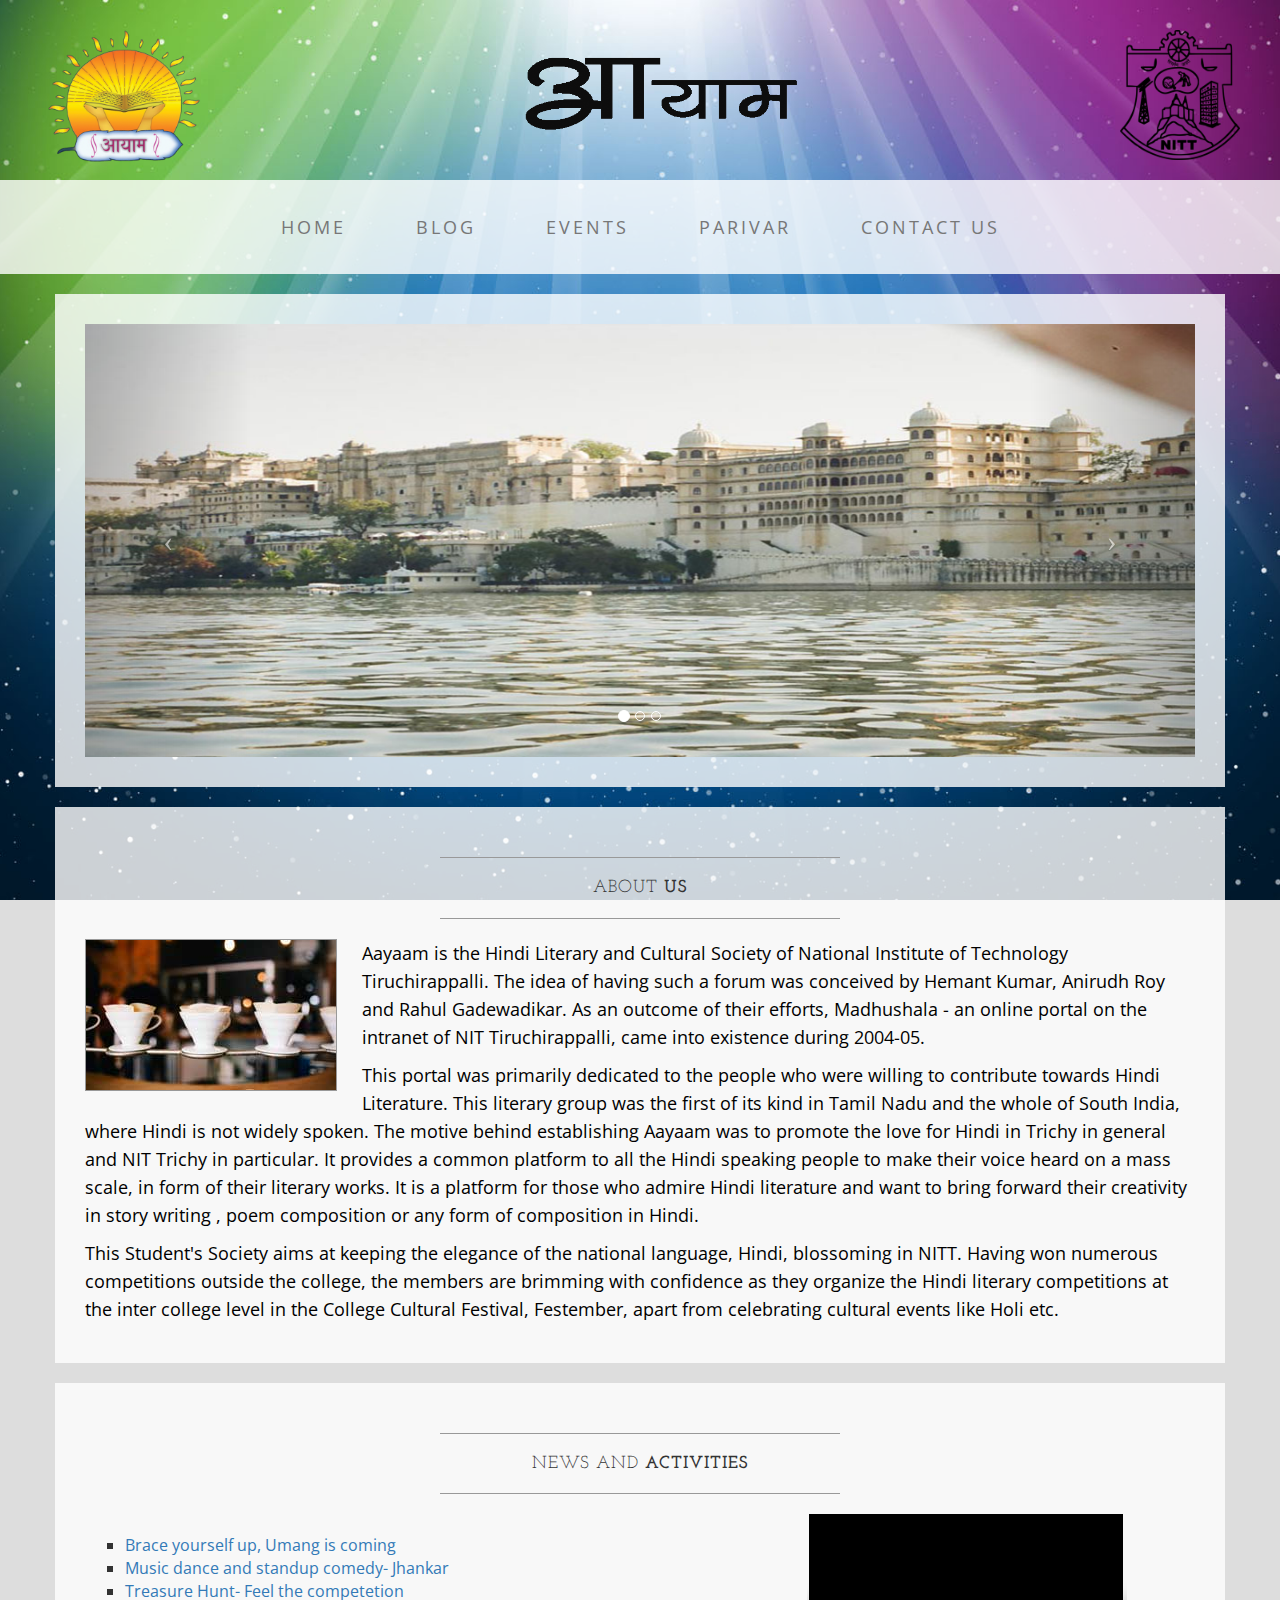
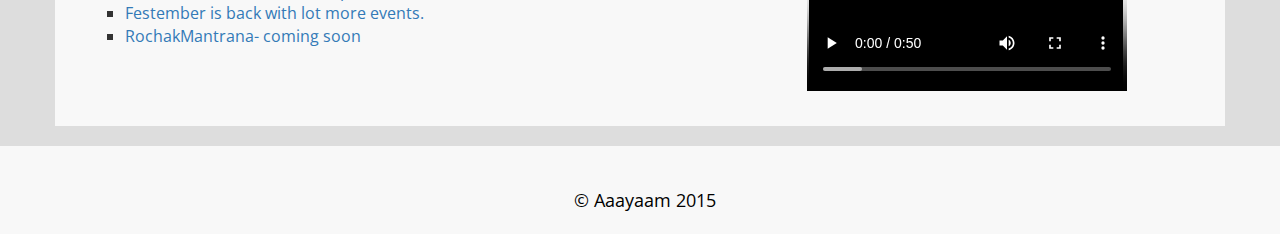
==== index.html @ 9b0ab0f2 "home events and contact us almost done" ====
<!DOCTYPE html>
<html lang="en">

<head>

    <meta charset="utf-8">
    <meta http-equiv="X-UA-Compatible" content="IE=edge">
    <meta name="viewport" content="width=device-width, initial-scale=1">
    <meta name="description" content="">
    <meta name="author" content="">
    <meta name="viewport" content="width=device-width, initial-scale=1, maximum-scale=1">
    <link href="css/slider.css" rel="stylesheet" type="text/css" media="all"/>

    <script type="text/javascript" src="js/jquery-1.9.0.min.js"></script>

    <script type="text/javascript" src="js/jquery.nivo.slider.js"></script>

    <script type="text/javascript">
    
        $(window).load(function() {
       // $('#slider').nivoSlider();
    });

        $(".more").toggle(function(){
    $(this).text("less..").siblings(".complete").show();    
}, function(){
    $(this).text("more..").siblings(".complete").hide();    
});
    </script>
</style>

    <title>Aayaam</title>
    <img src="">
    <!-- Bootstrap Core CSS -->
    <link href="css/bootstrap.min.css" rel="stylesheet">

    <!-- Custom CSS -->
    <link href="css/business-casual.css" rel="stylesheet">

    <!-- Fonts -->
    <link href="http://fonts.googleapis.com/css?family=Open+Sans:300italic,400italic,600italic,700italic,800italic,400,300,600,700,800" rel="stylesheet" type="text/css">
    <link href="http://fonts.googleapis.com/css?family=Josefin+Slab:100,300,400,600,700,100italic,300italic,400italic,600italic,700italic" rel="stylesheet" type="text/css">

    <!-- HTML5 Shim and Respond.js IE8 support of HTML5 elements and media queries -->
    <!-- WARNING: Respond.js doesn't work if you view the page via file:// -->
    <!--[if lt IE 9]>
        <script src="https://oss.maxcdn.com/libs/html5shiv/3.7.0/html5shiv.js"></script>
        <script src="https://oss.maxcdn.com/libs/respond.js/1.4.2/respond.min.js"></script>
    <![endif]-->

</head>

<body>



    <div class="mybrand">
    </div>
    <div class="address-bar">
    <img style="display:block;float:left;overflow:hidden; margin-left:40px"class"img-left" src="img/mylogo1.png" height="150" width="170">    
    <img style="margin-top:20px;float:centre;overflow:hidden;" class"img-left" src="img/logo1.png" height="100" width="300">
    <img style="margin-top:10px;float:right;overflow:hidden;margin-right:40px" class"img-left" src="img/inst.png" height="130" width="120">
        
        </div>

    <!-- Navigation -->
    <nav  class="navbar navbar-default" role="navigation">
        <div class="container">
            <!-- Brand and toggle get grouped for better mobile display -->
            <div class="navbar-header">
                <button type="button" class="navbar-toggle" data-toggle="collapse" data-target="#bs-example-navbar-collapse-1">
                    <span class="sr-only">Toggle navigation</span>
                    <span class="icon-bar"></span>
                    <span class="icon-bar"></span>
                    <span class="icon-bar"></span>
                </button>
                <!-- navbar-brand is hidden on larger screens, but visible when the menu is collapsed -->
                <a class="navbar-brand" href="index.html">Business Casual</a>
            </div>
            <!-- Collect the nav links, forms, and other content for toggling -->
            <div class="collapse navbar-collapse" id="bs-example-navbar-collapse-1">
                <ul class="nav navbar-nav">
                    <li>
                        <a href="index.html">Home</a>
                    </li>
                    <li>
                        <a href="index.html">Blog</a>
                    </li>
                    <li>
                        <a href="events.html">Events</a>
                    </li>
                    <li>
                        <a href="index.html">Parivar</a>
                    </li>
                    <li>
                        <a href="contact.html">Contact us</a>
                    </li>
                </ul>
            </div>
            <!-- /.navbar-collapse -->
        </div>
        <!-- /.container -->
    </nav>

    <div class="container">

        <div class="row">
        
            <div class="box">
                <div class="col-lg-12 text-center">
                    <div id="carousel-example-generic" class="carousel slide">
                        <!-- Indicators -->
                        <ol class="carousel-indicators hidden-xs">
                            <li data-target="#carousel-example-generic" data-slide-to="0" class="active"></li>
                            <li data-target="#carousel-example-generic" data-slide-to="1"></li>
                            <li data-target="#carousel-example-generic" data-slide-to="2"></li>
                        </ol>

                        <!-- Wrapper for slides -->
                        <div class="carousel-inner">
                            <div class="item active">
                                <img class="img-responsive img-full" src="img/5.jpg" alt="">
                            </div>
                            <div class="item">
                                <img class="img-responsive img-full" src="img/2.jpg" alt="">
                            </div>
                            <div class="item">
                                <img class="img-responsive img-full" src="img/3.jpg" alt="">
                            </div>
                            <div class="item">
                                <img class="img-responsive img-full" src="img/4.jpg" alt="">
                            </div>
                            <div class="item">
                                <img class="img-responsive img-full" src="img/5.jpg" alt="">
                            </div>
                            <div class="item">
                                <img class="img-responsive img-full" src="img/6.jpg" alt="">
                            </div>
                        </div>

                        <!-- Controls -->
                        <a class="left carousel-control" href="#carousel-example-generic" data-slide="prev">
                            <span class="icon-prev"></span>
                        </a>
                        <a class="right carousel-control" href="#carousel-example-generic" data-slide="next">
                            <span class="icon-next"></span>
                        </a>
                    </div>
                    <!--
                    <h2 class="brand-before">
                        <small>Welcome to</small>
                    </h2>
                    <h1 class="brand-name">Business Casual</h1>
                    <hr class="tagline-divider">
                    <h2>
                        <small>By
                            <strong>Start Bootstrap</strong>
                        </small>
                    </h2>-->
                </div>
            </div>
        </div>
        
<!--
        <div class="row">



                <div class="wrap">       
                <div class="slider">
                    <div class="slider-wrapper theme-default">
                        <div id="slider" class="nivoSlider">
                            <img src="img/1.jpg" data-thumb="img/1.jpg" alt="" />
                            <img src="img/2.jpg" data-thumb="img/2.jpg" alt="" />
                            <img src="img/3.jpg" data-thumb="img/3.jpg" alt="" />
                            <img src="img/4.jpg" data-thumb="img/4.jpg" alt="" />
                            <img src="img/5.jpg" data-thumb="img/5.jpg" alt="" />
                            <img src="img/6.jpg" data-thumb="img/6.jpg" alt="" />
                            <img src="img/7.jpg" data-thumb="img/7.jpg" alt="" />
                            <img src="img/8.jpg" data-thumb="img/8.jpg" alt="" />
                            <img src="img/9.jpg" data-thumb="img/9.jpg" alt="" />
                            <img src="img/10.jpg" data-thumb="img/10.jpg" alt="" />               
                        </div>
                    </div>
                </div>
            </div>
        </div>
        -->
        <div class="row">
            <div class="box">
                <div class="col-lg-12">
                    <hr>
                    <h2 class="intro-text text-center">About
                        <strong>US</strong>
                    </h2>
                    <hr>
                    <img class="img-responsive img-border img-left" src="img/intro-pic.jpg" alt="">
                    <hr class="visible-xs">
                    <p>Aayaam is the Hindi Literary and Cultural Society of National Institute of Technology Tiruchirappalli. The idea of having such a forum was conceived by Hemant Kumar, Anirudh Roy and Rahul Gadewadikar. As an outcome of their efforts, Madhushala - an online portal on the intranet of NIT Tiruchirappalli, came into existence during 2004-05.</p>
        <p>   
        This portal was primarily dedicated to the people who were willing to contribute towards Hindi Literature. This literary group was the first of its kind in Tamil Nadu and the whole of South India, where Hindi is not widely spoken. The motive behind establishing Aayaam was to promote the love for Hindi in Trichy in general and NIT Trichy in particular. It provides a common platform to all the Hindi speaking people to make their voice heard on a mass scale, in form of their literary works. It is a platform for those who admire Hindi literature and want to bring forward their creativity in story writing , poem composition or any form of composition in Hindi.</p>
        <p>        This Student's Society aims at keeping the elegance of the national language, Hindi, blossoming in NITT. Having won numerous competitions outside the college, the members are brimming with confidence as they organize the Hindi literary competitions at the inter college level in the College Cultural Festival, Festember, apart from celebrating cultural events like Holi etc.</p>
                </div>
            </div>
        </div>

        <div class="row">
            <div class="box">
                <div class="col-lg-12">
                    <hr>
                    <h2 class="intro-text text-center">News and 
                        <strong>Activities</strong>
                    </h2>
                    <hr>
                    <div class="news_vid">
                    <leftt>
    <div class="news">
            
            <div class="divider1"></div>

            <ul style="list-style-type:square">
              <li><a href="#">Brace yourself up, Umang is coming</a></li>
              <li><a href="#">Music dance and standup comedy- Jhankar</a></li>
               <li><a href="#">Treasure Hunt- Feel the competetion</a></li>
                
              <li><a href="#">Festember is back with lot more events.</a></li>
              <li><a href="#">RochakMantrana- coming soon</a></li>
            </ul>
    </div>
    </leftt>
   
    <div class="vid">
            
            
            <video controls="" name="media" style="height: 177px; width: 320px"><source src="videos/teaser.mp4" type="video/mp4" ></video>
           
    </div>
   
</div>
                </div>
            </div>
        </div>

    </div>
    <!-- /.container -->

    <footer>
        <div class="container">
            <div class="row">
            <!--
                <div class="col-lg-12 text-center">
                    <p>Copyright &copy; Your Website 2014</p>
                </div>
            -->


            <div class="copyright">
   
              <!-- facebook -->

    <!-- Twitter 
    <a href="https://twitter.com/share?url=https://simplesharebuttons.com&amp;name=Simple Share Buttons&amp;hashtags=simplesharebuttons" target="_blank">
        <img  style="margin-left: 20px;overflow:hidden; " src="https://simplesharebuttons.com/images/somacro/twitter.png" alt="Twitter" />
    </a>-->
    <br>
         <p style="text-align: center; color: black">&nbsp;&nbsp;© Aaayaam 2015
             
              </p>

              
     
</div>




            </div>
        </div>
    </footer>

    <!-- jQuery -->
    <script src="js/jquery.js"></script>

    <!-- Bootstrap Core JavaScript -->
    <script src="js/bootstrap.min.js"></script>

    <!-- Script to Activate the Carousel -->
    <script>
    $('.carousel').carousel({
        interval: 5000 //changes the speed
    })
    </script>

</body>

</html>
---- css/slider.css ----
.nivoSlider {
	position:relative;
	width:100%;
	height:auto;
	overflow: hidden;
}
.nivoSlider img {
	position:absolute;
	top:0px;
	left:0px;
	max-width: none;
}
.nivo-main-image {
	display: block !important;
	position: relative !important; 
	width: 100% !important;
}

/* If an image is wrapped in a link */
.nivoSlider a.nivo-imageLink {
	position:absolute;
	top:0px;
	left:0px;
	width:100%;
	height:100%;
	border:0;
	padding:0;
	margin:0;
	z-index:6;
	display:none;
	background:white; 
	filter:alpha(opacity=0); 
	opacity:0;
}
/* The slices and boxes in the Slider */
.nivo-slice {
	display:block;
	position:absolute;
	z-index:5;
	height:100%;
	top:0;
}
.nivo-box {
	display:block;
	position:absolute;
	z-index:5;
	overflow:hidden;
}
.nivo-box img { display:block; }

/* Caption styles */
.nivo-caption {
	position:absolute;
	left:0px;
	bottom:0px;
	background:#000;
	color:#fff;
	width:100%;
	z-index:8;
	padding: 5px 10px;
	opacity: 0.8;
	overflow: hidden;
	display: none;
	-moz-opacity: 0.8;
	filter:alpha(opacity=8);
	-webkit-box-sizing: border-box; /* Safari/Chrome, other WebKit */
	-moz-box-sizing: border-box;    /* Firefox, other Gecko */
	box-sizing: border-box;         /* Opera/IE 8+ */
}
.nivo-caption p {
	padding:5px;
	margin:0;
}
.nivo-caption a {
	display:inline !important;
}
.nivo-html-caption {
    display:none;
}
/* Direction nav styles (e.g. Next & Prev) */
.nivo-directionNav a {
	position:absolute;
	top:45%;
	z-index:9;
	cursor:pointer;
}
.nivo-prevNav {
	left:0px;
}
.nivo-nextNav {
	right:0px;
}
/* Control nav styles (e.g. 1,2,3...) */
.nivo-controlNav {
	text-align:center;
	padding: 15px 0;
}
.nivo-controlNav a {
	cursor:pointer;
}
.nivo-controlNav a.active {
	font-weight:bold;
}
---- css/business-casual.css ----
/*!
 * Start Bootstrap - Business Casual Bootstrap Theme (http://startbootstrap.com)
 * Code licensed under the Apache License v2.0.
 * For details, see http://www.apache.org/licenses/LICENSE-2.0.
 */

body {
    font-family: "Open Sans","Helvetica Neue",Helvetica,Arial,sans-serif;
    background:#ddd url('../img/bg11.jpg') no-repeat center center fixed;
    -webkit-background-size: cover;
    -moz-background-size: cover;
    background-size: cover;
    -o-background-size: cover;
}

h1,
h2,
h3,
h4,
h5,
h6 {
    text-transform: uppercase;
    font-family: "Josefin Slab","Helvetica Neue",Helvetica,Arial,sans-serif;
    font-weight: 700;
    letter-spacing: 1px;
}

p {
    font-size: 1.25em;
    line-height: 1.6;
    color: #000;
}

hr {
    max-width: 400px;
    border-color: #999999;
}
leftt {

    margin-top: 20px;
    height: 100px;
    
    float:left;
width:65%;


}

.news{
    font-size: 16px;
    /*letter-spacing: 1px;*/
}
li {
    display: list-item;
    text-align: -webkit-match-parent;
}
.vid {

    margin-left: 65%;
overflow:hidden;

}
div {
    display: block;
}
.img-left {
        float: left;
        margin-right: 25px;
    }
.brand{
    height: 100px;
    margin-left:10px;
    display: none;
}

.mybrand{
    height: 100px;
    margin-left:10px;
    display: none;
}
.address-bar {
    display: none;
}

.navbar-brand {
    text-transform: uppercase;
    font-weight: 900;
    letter-spacing: 2px;
}

.navbar-nav {
    text-transform: uppercase;
    font-weight: 400;
    letter-spacing: 3px;
}

.img-full {
    min-width: 100%;
}

.brand-before,
.brand-name {
    text-transform: capitalize;
}

.brand-before {
    margin: 15px 0;
}

.brand-name {
    margin: 0;
    font-size: 4em;
}

.tagline-divider {
    margin: 15px auto 3px;
    max-width: 250px;
    border-color: #999999;
}

.box {
    margin-bottom: 20px;
    padding: 30px 15px;
    background: #fff;
    background: rgba(255,255,255,0.8);
}

.intro-text {
    text-transform: uppercase;
    font-size: 1.25em;
    font-weight: 400;
    letter-spacing: 1px;
}

.img-border {
    float: none;
    margin: 0 auto 0;
    border: #999999 solid 1px;
}

.img-left {
    float: none;
    margin: 0 auto 0;
}
.copyright{
    padding:20px;
    float: none;
    width: 100%;
    
    text-align: center;
}
.events_1_of_3 a span {
    position:absolute;
    width: 100%;
    height: 100%;
    top: 0px;
    left: 0px;
    text-align: center;
    line-height:7em;
    color: #fff;
    font-family: 'fontleroybrownregular';
    text-shadow: 0px 1px 1px rgba(255,255,255,0.6);
    font-size:2em;
    opacity: 0;
    filter: alpha(opacity=0); /* internet explorer */
    -ms-filter: "progid:DXImageTransform.Microsoft.Alpha(opacity=0)"; /*IE8*/
    background: rgba(64, 72, 109, 0.61);
    -moz-transition: opacity 0.3s linear;
    -o-transition: opacity 0.3s linear;
    -ms-transition: opacity 0.3s linear;
    transition: opacity 0.3s linear;
}
.events_1_of_3 a:hover span {
    opacity: 1;
    filter: alpha(opacity=99); /* internet explorer */
    -ms-filter: "progid:DXImageTransform.Microsoft.Alpha(opacity=99)"; /*IE8*/
}


footer {
    background: #fff;
    background: rgba(255,255,255,0.8);
}

footer p {
    margin: 0;
    
}

@media screen and (min-width:768px) {
    .brand {
        display: inherit;
        margin: 0;
        padding: 30px 0 10px;
        text-align: center;
        text-shadow: 1px 1px 2px rgba(0,0,0,0.5);
        font-family: "Josefin Slab","Helvetica Neue",Helvetica,Arial,sans-serif;
        font-size: 5em;
        font-weight: 700;
        line-height: normal;
        color: #fff;
    }

    .top-divider {
        margin-top: 0;
    }

    .img-left {
        float: left;
        margin-right: 25px;
    }

    .address-bar {
        display: inherit;
        margin: 0;
        padding: 0 0 40px;
        text-align: center;
        text-shadow: 1px 1px 2px rgba(0,0,0,0.5);
        text-transform: uppercase;
        font-size: 1.25em;
        font-weight: 400;
        letter-spacing: 3px;
        color: #fff;
    }

    .navbar {
        border-radius: 0;
    }

    .navbar-header {
        display: none;
    }

    .navbar {
        min-height: 0;
    }

    .navbar-default {
        border: none;
        background: #fff;
        background: rgba(255,255,255,0.8);
    }

    .nav>li>a {
        padding: 35px;
    }

    .navbar-nav>li>a {
        line-height: normal;
    }

    .navbar-nav {
        display: table;
        float: none;
        margin: 0 auto;
        table-layout: fixed;
        font-size: 1.25em;
    }
}

@media screen and (min-width:1200px) {
    .box:after {
        content: '';
        display: table;
        clear: both;
    }
}
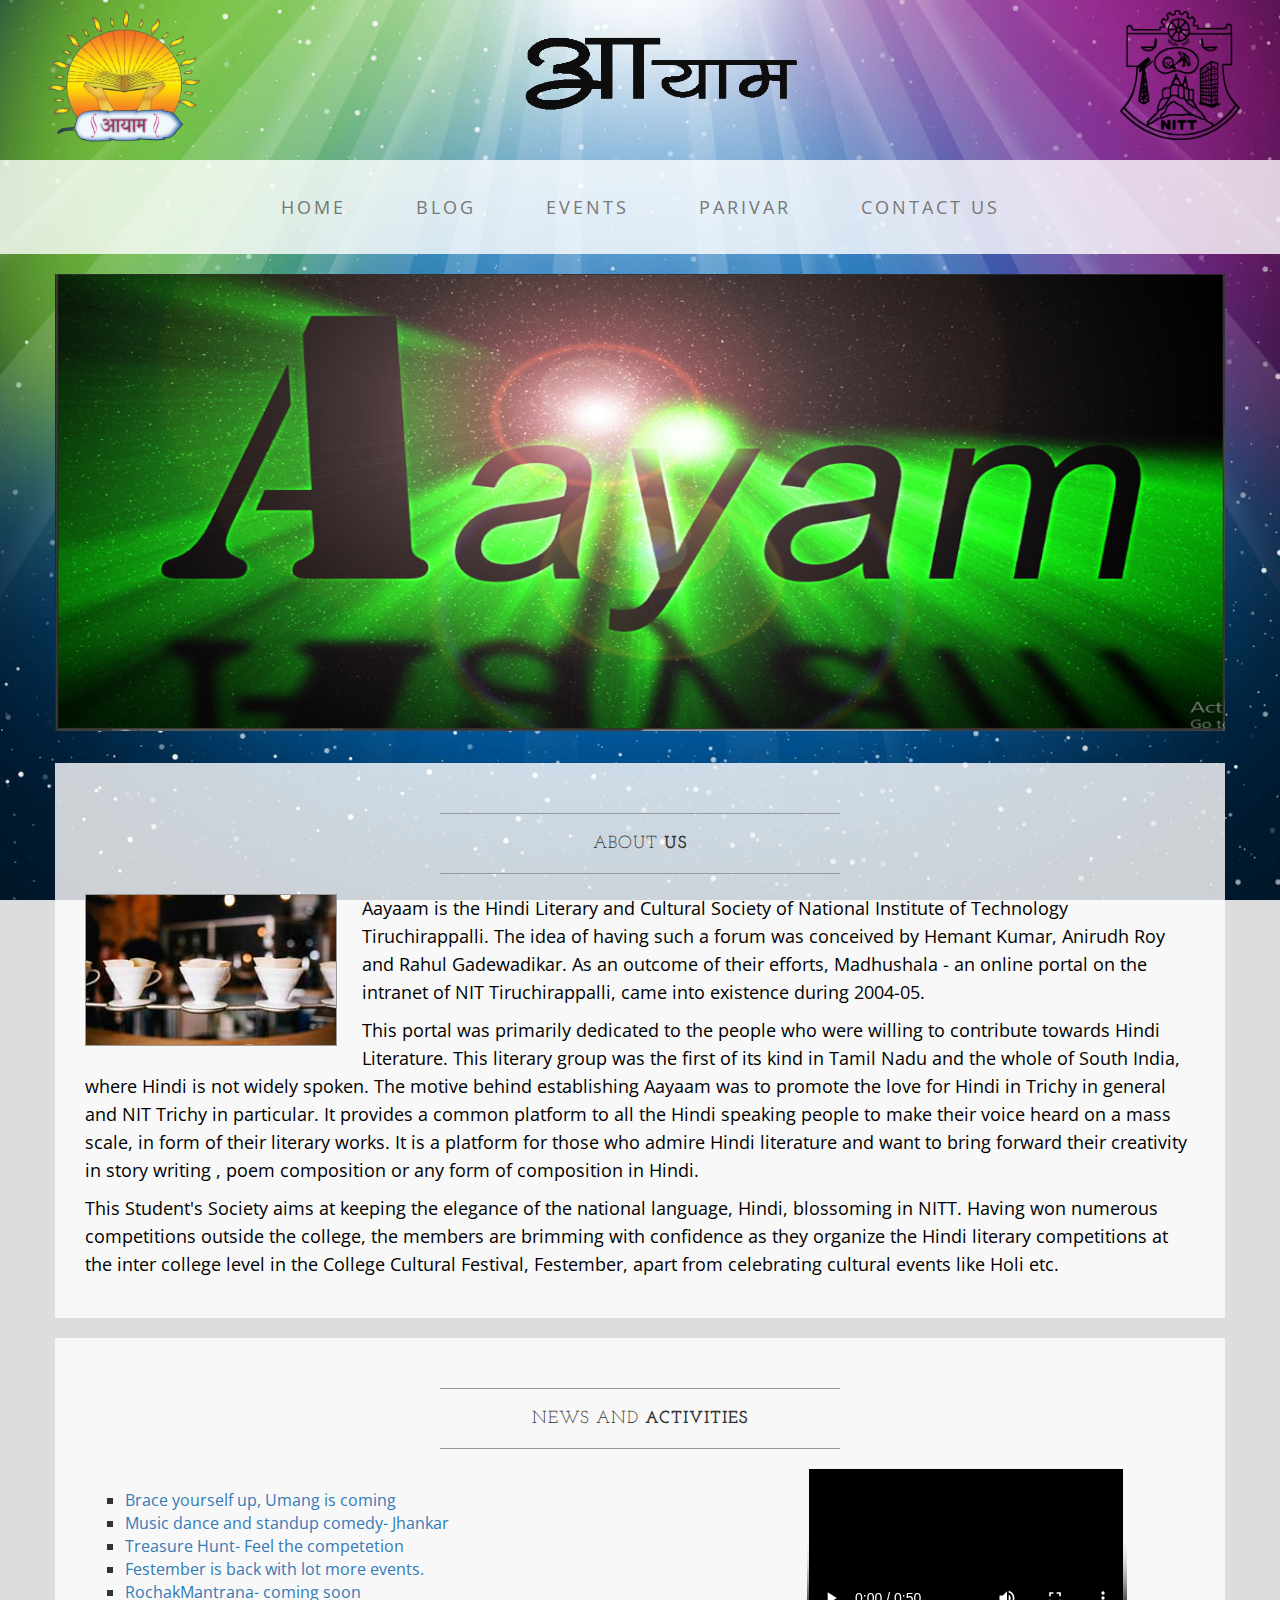
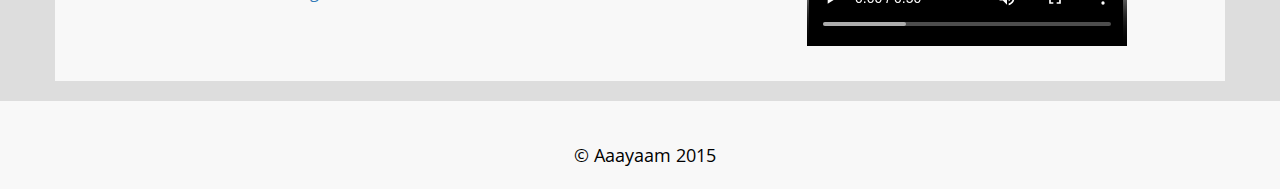
==== commit 3512ca05: "home page slider" ====
--- a/index.html
+++ b/index.html
@@ -2,12 +2,8 @@
 <html lang="en">
 
 <head>
-
-    <meta charset="utf-8">
-    <meta http-equiv="X-UA-Compatible" content="IE=edge">
-    <meta name="viewport" content="width=device-width, initial-scale=1">
-    <meta name="description" content="">
-    <meta name="author" content="">
+    <title>Aayaam</title>
+    <meta charset="UTF-8">
     <meta name="viewport" content="width=device-width, initial-scale=1, maximum-scale=1">
     <link href="css/slider.css" rel="stylesheet" type="text/css" media="all"/>
 
@@ -17,20 +13,21 @@
 
     <script type="text/javascript">
     
-        $(window).load(function() {
-       // $('#slider').nivoSlider();
+    $(window).load(function() {
+        $('#slider').nivoSlider();
     });
 
-        $(".more").toggle(function(){
+    $(".more").toggle(function(){
     $(this).text("less..").siblings(".complete").show();    
-}, function(){
+    }); 
+    function(){
     $(this).text("more..").siblings(".complete").hide();    
-});
+    };
     </script>
-</style>
-
-    <title>Aayaam</title>
-    <img src="">
+
+
+    
+   
     <!-- Bootstrap Core CSS -->
     <link href="css/bootstrap.min.css" rel="stylesheet">
 
@@ -104,69 +101,14 @@
 
     <div class="container">
 
+        
+        
+
         <div class="row">
-        
-            <div class="box">
-                <div class="col-lg-12 text-center">
-                    <div id="carousel-example-generic" class="carousel slide">
-                        <!-- Indicators -->
-                        <ol class="carousel-indicators hidden-xs">
-                            <li data-target="#carousel-example-generic" data-slide-to="0" class="active"></li>
-                            <li data-target="#carousel-example-generic" data-slide-to="1"></li>
-                            <li data-target="#carousel-example-generic" data-slide-to="2"></li>
-                        </ol>
-
-                        <!-- Wrapper for slides -->
-                        <div class="carousel-inner">
-                            <div class="item active">
-                                <img class="img-responsive img-full" src="img/5.jpg" alt="">
-                            </div>
-                            <div class="item">
-                                <img class="img-responsive img-full" src="img/2.jpg" alt="">
-                            </div>
-                            <div class="item">
-                                <img class="img-responsive img-full" src="img/3.jpg" alt="">
-                            </div>
-                            <div class="item">
-                                <img class="img-responsive img-full" src="img/4.jpg" alt="">
-                            </div>
-                            <div class="item">
-                                <img class="img-responsive img-full" src="img/5.jpg" alt="">
-                            </div>
-                            <div class="item">
-                                <img class="img-responsive img-full" src="img/6.jpg" alt="">
-                            </div>
-                        </div>
-
-                        <!-- Controls -->
-                        <a class="left carousel-control" href="#carousel-example-generic" data-slide="prev">
-                            <span class="icon-prev"></span>
-                        </a>
-                        <a class="right carousel-control" href="#carousel-example-generic" data-slide="next">
-                            <span class="icon-next"></span>
-                        </a>
-                    </div>
-                    <!--
-                    <h2 class="brand-before">
-                        <small>Welcome to</small>
-                    </h2>
-                    <h1 class="brand-name">Business Casual</h1>
-                    <hr class="tagline-divider">
-                    <h2>
-                        <small>By
-                            <strong>Start Bootstrap</strong>
-                        </small>
-                    </h2>-->
-                </div>
-            </div>
-        </div>
-        
-<!--
-        <div class="row">
-
-
-
-                <div class="wrap">       
+
+
+<!--              -->
+            <div class="wrap">       
                 <div class="slider">
                     <div class="slider-wrapper theme-default">
                         <div id="slider" class="nivoSlider">
@@ -185,7 +127,7 @@
                 </div>
             </div>
         </div>
-        -->
+ <!--             -->      
         <div class="row">
             <div class="box">
                 <div class="col-lg-12">
@@ -291,6 +233,21 @@
     })
     </script>
 
+    <meta name="viewport" content="width=device-width, initial-scale=1, maximum-scale=1">
+    <link href="css/slider.css" rel="stylesheet" type="text/css" media="all"/>
+
+    <script type="text/javascript" src="js/jquery-1.9.0.min.js"></script>
+
+    <script type="text/javascript" src="js/jquery.nivo.slider.js"></script>
+
+    <script type="text/javascript">
+    
+        $(window).load(function() {
+        $('#slider').nivoSlider();
+    });
+    </script>
+
+
 </body>
 
 </html>
--- a/css/slider.css
+++ b/css/slider.css
@@ -1,3 +1,71 @@
+.theme-default .nivoSlider {
+	position:relative;
+	background:#fff url(../img/loading.gif) no-repeat 50% 50%; 
+}
+.theme-default .nivoSlider img {
+	position:absolute;
+	top:0px;
+	left:0px;
+	display:none;
+}
+.theme-default .nivoSlider a {
+	border:0;
+	display:block;
+}
+
+.theme-default .nivo-controlNav {
+	text-align: center;
+    padding-top:10px;
+}
+.theme-default .nivo-controlNav a {
+	display:inline-block;
+	width:22px;
+	height:22px;
+	background:url(../img/bullets.png) no-repeat;
+	text-indent:-9999px;
+	border:0;
+	margin: 0 2px;
+}
+.theme-default .nivo-controlNav a.active {
+	background-position:0 -22px;
+}
+
+.theme-default .nivo-directionNav a {
+	display:block;
+	width:25px;
+	height:40px;
+	background:url(../img/arrows.png) no-repeat;
+	text-indent:-9999px;
+	border:0;
+	opacity: 0;
+	-webkit-transition: all 200ms ease-in-out;
+    -moz-transition: all 200ms ease-in-out;
+    -o-transition: all 200ms ease-in-out;
+    transition: all 200ms ease-in-out;
+}
+.theme-default:hover .nivo-directionNav a { opacity: 1; }
+.theme-default a.nivo-nextNav {
+	background-position:-25px 0;
+	right:15px;
+}
+.theme-default a.nivo-prevNav {
+	left:15px;
+}
+.theme-default .nivo-controlNav.nivo-thumbs-enabled {
+	width: 100%;
+}
+.theme-default .nivo-controlNav.nivo-thumbs-enabled a {
+	width: auto;
+	height: auto;
+	background: none;
+	margin-bottom: 5px;
+}
+.theme-default .nivo-controlNav.nivo-thumbs-enabled img {
+	display: block;
+	width: 120px;
+	height: auto;
+}
+/* The Nivo Slider styles */
 .nivoSlider {
 	position:relative;
 	width:100%;
@@ -47,33 +115,6 @@
 	overflow:hidden;
 }
 .nivo-box img { display:block; }
-
-/* Caption styles */
-.nivo-caption {
-	position:absolute;
-	left:0px;
-	bottom:0px;
-	background:#000;
-	color:#fff;
-	width:100%;
-	z-index:8;
-	padding: 5px 10px;
-	opacity: 0.8;
-	overflow: hidden;
-	display: none;
-	-moz-opacity: 0.8;
-	filter:alpha(opacity=8);
-	-webkit-box-sizing: border-box; /* Safari/Chrome, other WebKit */
-	-moz-box-sizing: border-box;    /* Firefox, other Gecko */
-	box-sizing: border-box;         /* Opera/IE 8+ */
-}
-.nivo-caption p {
-	padding:5px;
-	margin:0;
-}
-.nivo-caption a {
-	display:inline !important;
-}
 .nivo-html-caption {
     display:none;
 }
@@ -86,18 +127,19 @@
 }
 .nivo-prevNav {
 	left:0px;
+	background:url(../img/prev.png) no-repeat;
 }
 .nivo-nextNav {
 	right:0px;
 }
 /* Control nav styles (e.g. 1,2,3...) */
 .nivo-controlNav {
-	text-align:center;
-	padding: 15px 0;
+	text-align:center;	
 }
 .nivo-controlNav a {
 	cursor:pointer;
 }
 .nivo-controlNav a.active {
 	font-weight:bold;
-}+}
+			--- a/css/business-casual.css
+++ b/css/business-casual.css
@@ -144,9 +144,8 @@
 }
 .copyright{
     padding:20px;
-    float: none;
     width: 100%;
-    
+    float:none;
     text-align: center;
 }
 .events_1_of_3 a span {
@@ -180,6 +179,7 @@
 footer {
     background: #fff;
     background: rgba(255,255,255,0.8);
+    
 }
 
 footer p {
--- a/css/slider.css
+++ b/css/slider.css
@@ -1,3 +1,71 @@
+.theme-default .nivoSlider {
+	position:relative;
+	background:#fff url(../img/loading.gif) no-repeat 50% 50%; 
+}
+.theme-default .nivoSlider img {
+	position:absolute;
+	top:0px;
+	left:0px;
+	display:none;
+}
+.theme-default .nivoSlider a {
+	border:0;
+	display:block;
+}
+
+.theme-default .nivo-controlNav {
+	text-align: center;
+    padding-top:10px;
+}
+.theme-default .nivo-controlNav a {
+	display:inline-block;
+	width:22px;
+	height:22px;
+	background:url(../img/bullets.png) no-repeat;
+	text-indent:-9999px;
+	border:0;
+	margin: 0 2px;
+}
+.theme-default .nivo-controlNav a.active {
+	background-position:0 -22px;
+}
+
+.theme-default .nivo-directionNav a {
+	display:block;
+	width:25px;
+	height:40px;
+	background:url(../img/arrows.png) no-repeat;
+	text-indent:-9999px;
+	border:0;
+	opacity: 0;
+	-webkit-transition: all 200ms ease-in-out;
+    -moz-transition: all 200ms ease-in-out;
+    -o-transition: all 200ms ease-in-out;
+    transition: all 200ms ease-in-out;
+}
+.theme-default:hover .nivo-directionNav a { opacity: 1; }
+.theme-default a.nivo-nextNav {
+	background-position:-25px 0;
+	right:15px;
+}
+.theme-default a.nivo-prevNav {
+	left:15px;
+}
+.theme-default .nivo-controlNav.nivo-thumbs-enabled {
+	width: 100%;
+}
+.theme-default .nivo-controlNav.nivo-thumbs-enabled a {
+	width: auto;
+	height: auto;
+	background: none;
+	margin-bottom: 5px;
+}
+.theme-default .nivo-controlNav.nivo-thumbs-enabled img {
+	display: block;
+	width: 120px;
+	height: auto;
+}
+/* The Nivo Slider styles */
 .nivoSlider {
 	position:relative;
 	width:100%;
@@ -47,33 +115,6 @@
 	overflow:hidden;
 }
 .nivo-box img { display:block; }
-
-/* Caption styles */
-.nivo-caption {
-	position:absolute;
-	left:0px;
-	bottom:0px;
-	background:#000;
-	color:#fff;
-	width:100%;
-	z-index:8;
-	padding: 5px 10px;
-	opacity: 0.8;
-	overflow: hidden;
-	display: none;
-	-moz-opacity: 0.8;
-	filter:alpha(opacity=8);
-	-webkit-box-sizing: border-box; /* Safari/Chrome, other WebKit */
-	-moz-box-sizing: border-box;    /* Firefox, other Gecko */
-	box-sizing: border-box;         /* Opera/IE 8+ */
-}
-.nivo-caption p {
-	padding:5px;
-	margin:0;
-}
-.nivo-caption a {
-	display:inline !important;
-}
 .nivo-html-caption {
     display:none;
 }
@@ -86,18 +127,19 @@
 }
 .nivo-prevNav {
 	left:0px;
+	background:url(../img/prev.png) no-repeat;
 }
 .nivo-nextNav {
 	right:0px;
 }
 /* Control nav styles (e.g. 1,2,3...) */
 .nivo-controlNav {
-	text-align:center;
-	padding: 15px 0;
+	text-align:center;	
 }
 .nivo-controlNav a {
 	cursor:pointer;
 }
 .nivo-controlNav a.active {
 	font-weight:bold;
-}+}
+			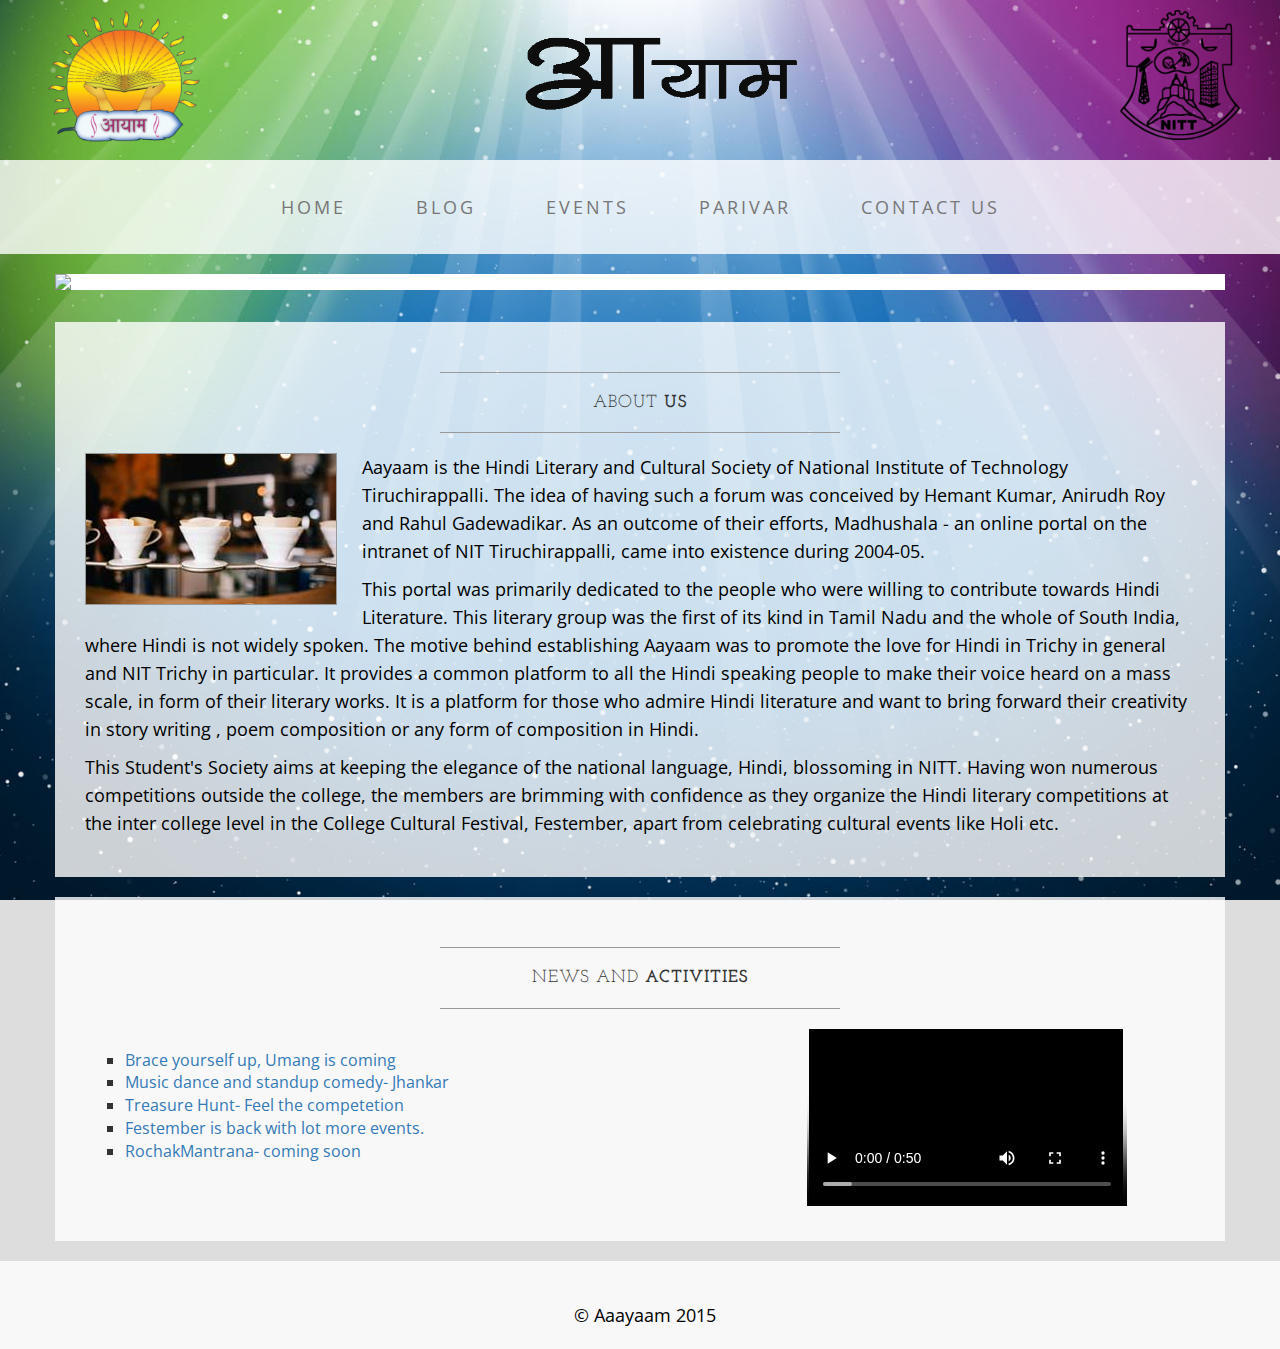
==== commit 178958ca: "slide img change" ====
--- a/index.html
+++ b/index.html
@@ -112,16 +112,12 @@
                 <div class="slider">
                     <div class="slider-wrapper theme-default">
                         <div id="slider" class="nivoSlider">
-                            <img src="img/1.jpg" data-thumb="img/1.jpg" alt="" />
-                            <img src="img/2.jpg" data-thumb="img/2.jpg" alt="" />
-                            <img src="img/3.jpg" data-thumb="img/3.jpg" alt="" />
-                            <img src="img/4.jpg" data-thumb="img/4.jpg" alt="" />
-                            <img src="img/5.jpg" data-thumb="img/5.jpg" alt="" />
-                            <img src="img/6.jpg" data-thumb="img/6.jpg" alt="" />
-                            <img src="img/7.jpg" data-thumb="img/7.jpg" alt="" />
-                            <img src="img/8.jpg" data-thumb="img/8.jpg" alt="" />
-                            <img src="img/9.jpg" data-thumb="img/9.jpg" alt="" />
-                            <img src="img/10.jpg" data-thumb="img/10.jpg" alt="" />               
+                            <img src="img/slide1.jpg" data-thumb="img/slide1.jpg" alt="" />
+                            <img src="img/slide2.jpg" data-thumb="img/slide2.jpg" alt="" />
+                            <img src="img/slide3.JPG" data-thumb="img/slide3.jpg" alt="" />
+                            <img src="img/slide4.JPG" data-thumb="img/slide4.jpg" alt="" />
+                            <img src="img/slide5.JPG" data-thumb="img/slide5.jpg" alt="" />
+                                 
                         </div>
                     </div>
                 </div>
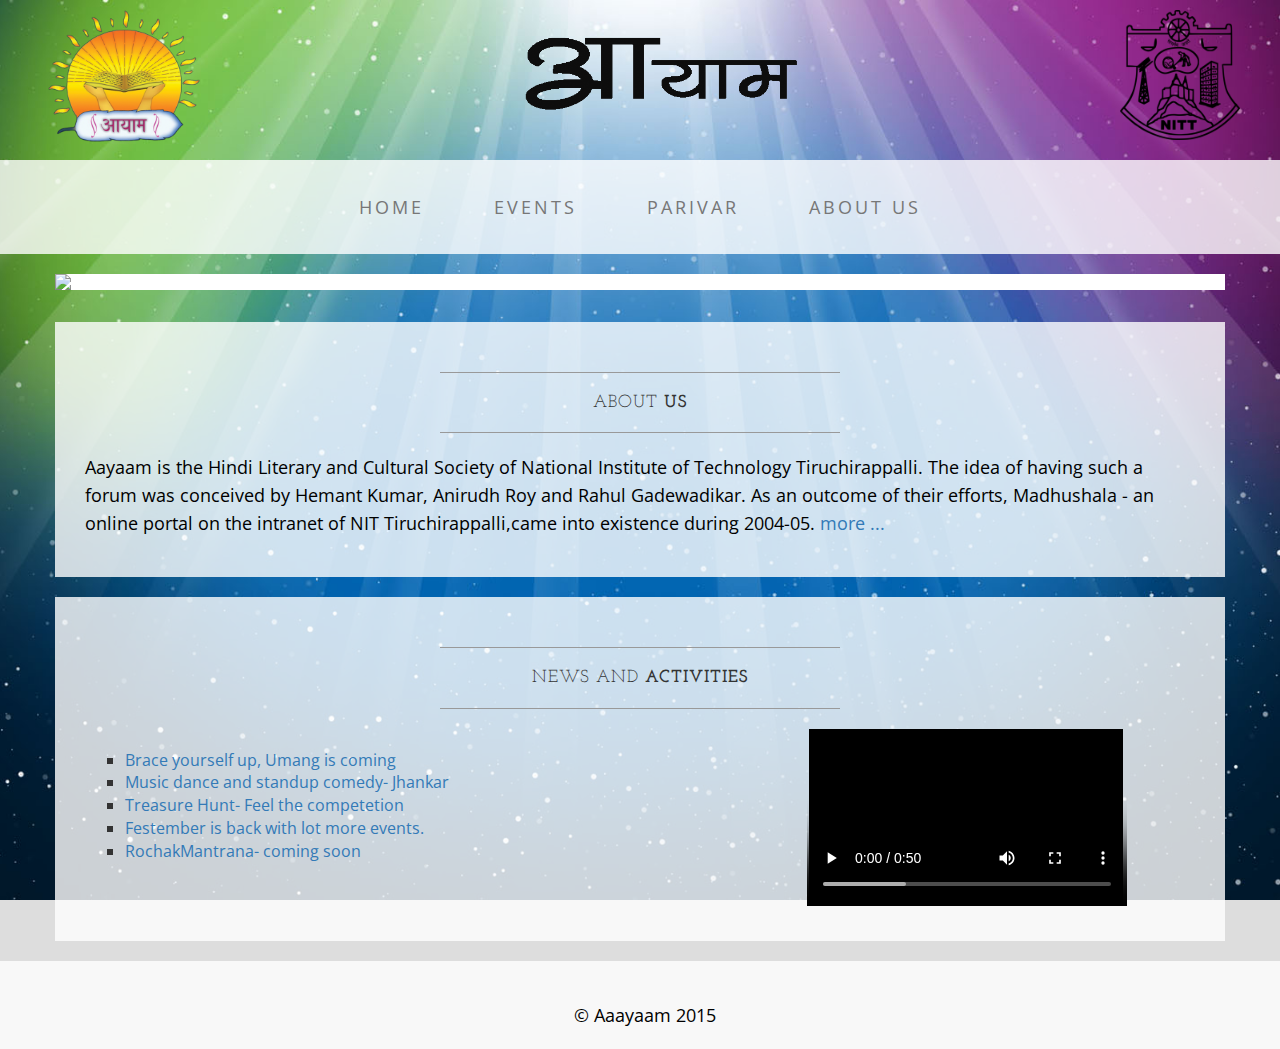
==== commit a81f1e0a: "minor changes" ====
--- a/index.html
+++ b/index.html
@@ -16,7 +16,6 @@
     $(window).load(function() {
         $('#slider').nivoSlider();
     });
-
     $(".more").toggle(function(){
     $(this).text("less..").siblings(".complete").show();    
     }); 
@@ -80,17 +79,20 @@
                     <li>
                         <a href="index.html">Home</a>
                     </li>
-                    <li>
+                  <!--  <li>
                         <a href="index.html">Blog</a>
                     </li>
+                    -->
                     <li>
                         <a href="events.html">Events</a>
                     </li>
-                    <li>
-                        <a href="index.html">Parivar</a>
-                    </li>
-                    <li>
-                        <a href="contact.html">Contact us</a>
+                    
+                    <li>
+                        <a href="parivar.html">Parivar</a>
+                    </li>
+
+                    <li>
+                        <a href="about.html">About us</a>
                     </li>
                 </ul>
             </div>
@@ -112,12 +114,12 @@
                 <div class="slider">
                     <div class="slider-wrapper theme-default">
                         <div id="slider" class="nivoSlider">
-                            <img src="img/slide1.jpg" data-thumb="img/slide1.jpg" alt="" />
-                            <img src="img/slide2.jpg" data-thumb="img/slide2.jpg" alt="" />
-                            <img src="img/slide3.JPG" data-thumb="img/slide3.jpg" alt="" />
-                            <img src="img/slide4.JPG" data-thumb="img/slide4.jpg" alt="" />
-                            <img src="img/slide5.JPG" data-thumb="img/slide5.jpg" alt="" />
-                                 
+                            <img src="img/slide1.jpg" data-thumb="img/1.jpg" alt="" />
+                            <img src="img/slide2.jpg" data-thumb="img/2.jpg" alt="" />
+                            <img src="img/slide3.jpg" data-thumb="img/3.jpg" alt="" />
+                            <img src="img/slide4.jpg" data-thumb="img/4.jpg" alt="" />
+                            <img src="img/slide5.jpg" data-thumb="img/5.jpg" alt="" />
+                                     
                         </div>
                     </div>
                 </div>
@@ -132,12 +134,16 @@
                         <strong>US</strong>
                     </h2>
                     <hr>
-                    <img class="img-responsive img-border img-left" src="img/intro-pic.jpg" alt="">
+                   <!-- <img class="img-responsive img-border img-left" src="img/intro-pic.jpg" alt="">
+                    -->
                     <hr class="visible-xs">
-                    <p>Aayaam is the Hindi Literary and Cultural Society of National Institute of Technology Tiruchirappalli. The idea of having such a forum was conceived by Hemant Kumar, Anirudh Roy and Rahul Gadewadikar. As an outcome of their efforts, Madhushala - an online portal on the intranet of NIT Tiruchirappalli, came into existence during 2004-05.</p>
+                    <p>Aayaam is the Hindi Literary and Cultural Society of National Institute of Technology Tiruchirappalli. The idea of having such a forum was conceived by Hemant Kumar, Anirudh Roy and Rahul Gadewadikar. As an outcome of their efforts, Madhushala - an online portal on the intranet of NIT Tiruchirappalli,came into existence during 2004-05.
+                     <a href="about.html">more ...</a></p>
+                    <!--</p>
         <p>   
         This portal was primarily dedicated to the people who were willing to contribute towards Hindi Literature. This literary group was the first of its kind in Tamil Nadu and the whole of South India, where Hindi is not widely spoken. The motive behind establishing Aayaam was to promote the love for Hindi in Trichy in general and NIT Trichy in particular. It provides a common platform to all the Hindi speaking people to make their voice heard on a mass scale, in form of their literary works. It is a platform for those who admire Hindi literature and want to bring forward their creativity in story writing , poem composition or any form of composition in Hindi.</p>
         <p>        This Student's Society aims at keeping the elegance of the national language, Hindi, blossoming in NITT. Having won numerous competitions outside the college, the members are brimming with confidence as they organize the Hindi literary competitions at the inter college level in the College Cultural Festival, Festember, apart from celebrating cultural events like Holi etc.</p>
+        -->
                 </div>
             </div>
         </div>
@@ -246,4 +252,4 @@
 
 </body>
 
-</html>
+</html>